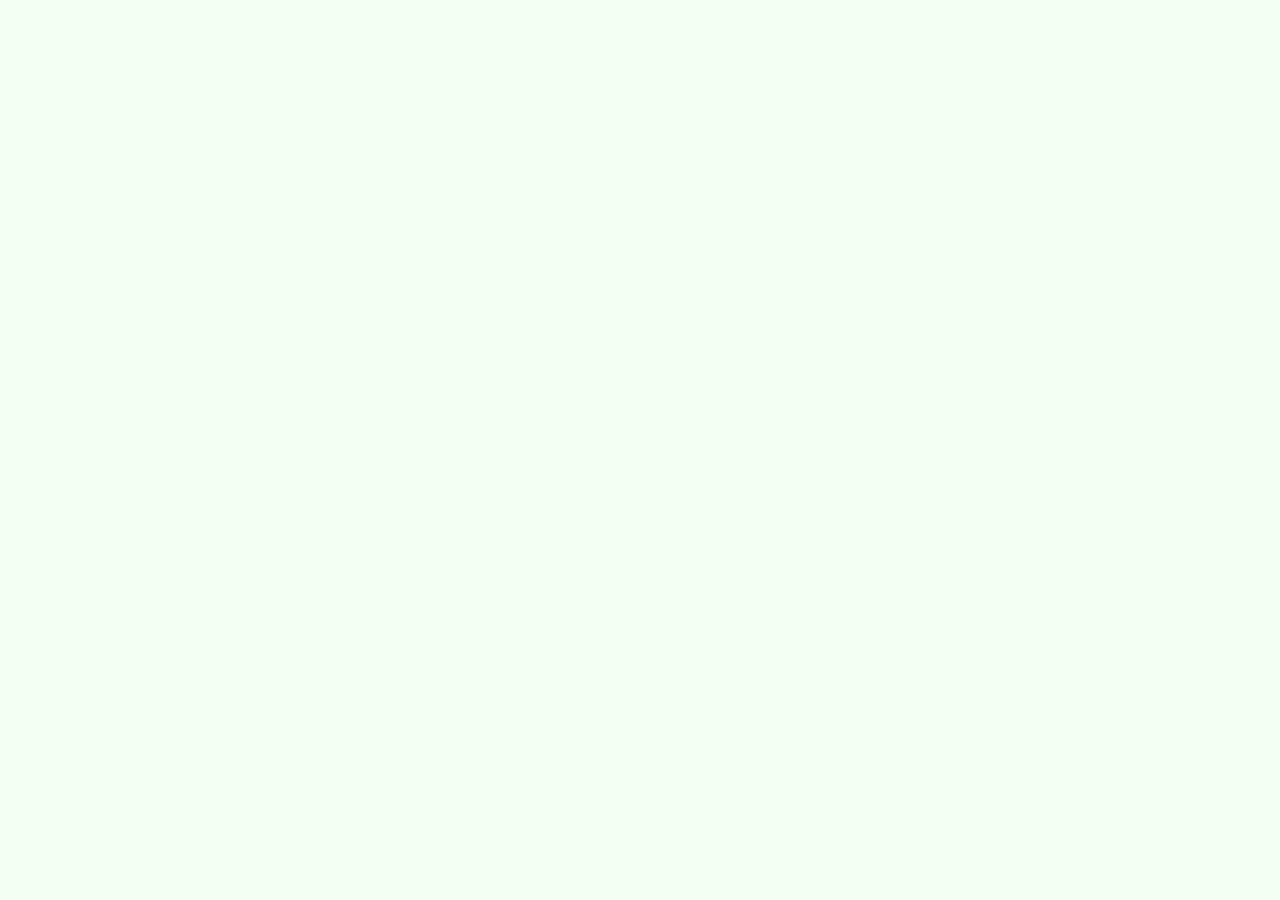
==== lab-b/index.html @ 1f86e969 "lab-b" ====
<!doctype html>
<html lang="en">
<head>
    <meta charset="UTF-8">
    <meta name="viewport" content="width=device-width, initial-scale=1">
    <title>Jakub Jankowicz (57898) - PTW LAB B</title>

    <link rel="stylesheet" href="styles.css" type="text/css">
    <script src="scripts.js" defer></script>
</head>
<body>


</body>
</html>
---- lab-b/styles.css ----
body {
  background-color: #f3fff3;
}
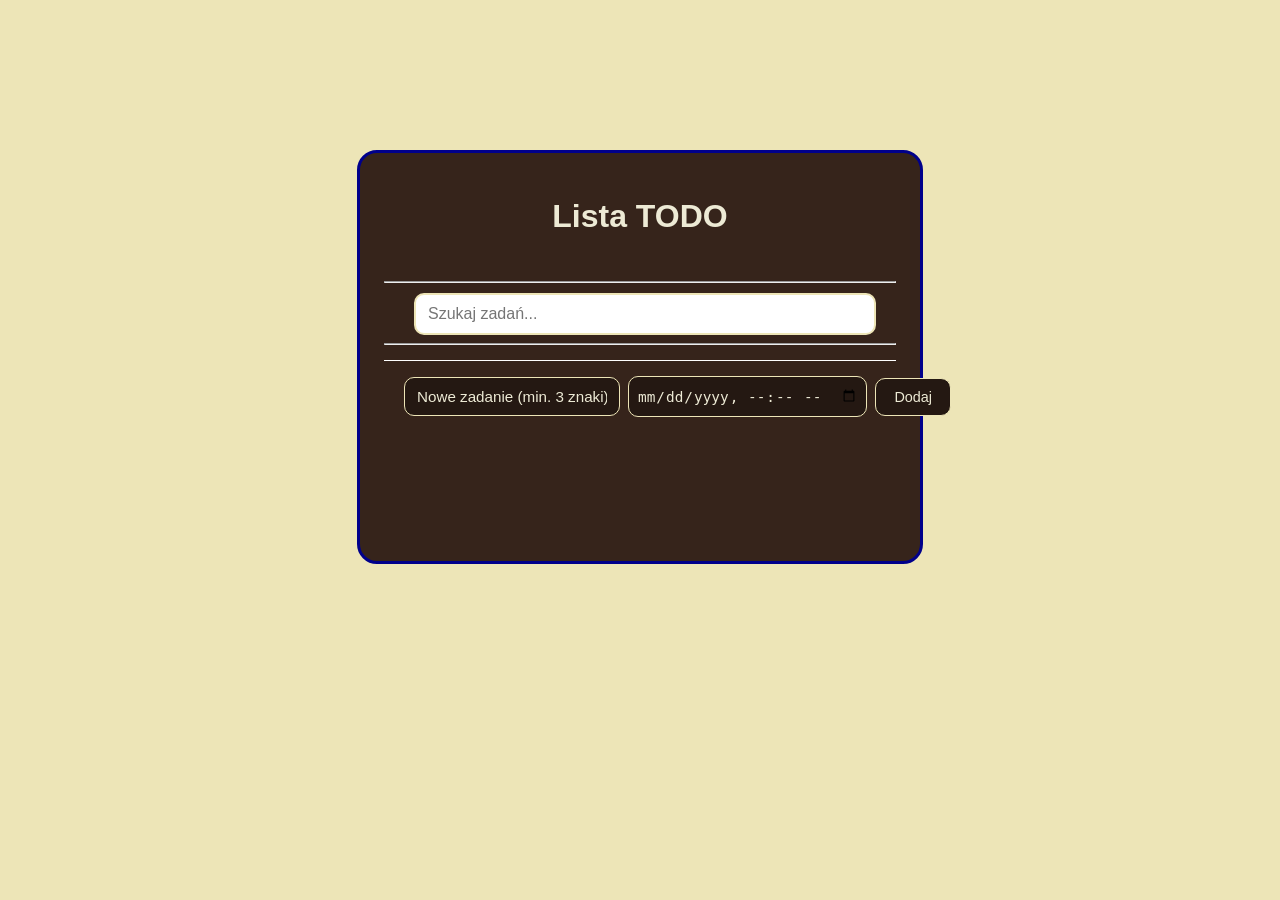
==== commit 524b2c86: "dokonczone" ====
--- a/lab-b/index.html
+++ b/lab-b/index.html
@@ -10,6 +10,37 @@
 </head>
 <body>
 
+<div id="Lista">
+
+    <h1>Lista TODO</h1>
+    <br>
+    <hr>
+
+    <div id="search">
+        <input type="text" id="search_input" placeholder="Szukaj zadań..." autocomplete="off">
+    </div>
+    <hr>
+
+    <div id="zadania">
+
+    </div>
+
+
+    <div id="dodaj">
+        <div id="nowe_zadanie">
+            <input type="text" id="new_task" placeholder="Nowe zadanie (min. 3 znaki)" maxlength="255">
+        </div>
+        <div id="nowa_data">
+            <input type="datetime-local" id="new_date">
+        </div>
+        <div id="przycisk">
+            <button id="button">Dodaj</button>
+        </div>
+        <p id="error"></p>
+    </div>
+
+</div>
+
 
 </body>
 </html>
--- a/lab-b/styles.css
+++ b/lab-b/styles.css
@@ -1,3 +1,136 @@
 body {
-  background-color: #f3fff3;
+  background-color: #ede5b7;
+  color: #edead5;
+  font-family: Arial, sans-serif;
 }
+
+h1 {
+  margin-bottom: 20px;
+  text-align: center;
+  font-size: 2rem;
+
+}
+
+#Lista {
+  background-color: #36241b;
+  border-style: solid;
+  border-color: darkblue;
+  border-radius: 20px;
+  min-height: 40vh;
+  width: 40vw;
+  margin: 150px auto 0;
+  padding: 24px;
+}
+
+#search {
+  margin-top: 10px;
+  margin-left: 30px;
+}
+
+#search > input {
+  width: 90%;
+  padding: 10px 12px;
+  border-style: solid;
+  border-radius: 10px;
+  border-color: #ede5b7;
+  font-size: 1rem;
+}
+
+#search > input:focus {
+  outline: none;
+  border-color: #edead5;
+}
+
+.task {
+  display: flex;
+  align-items: center;
+  background-color: #241812;
+  border-style: solid;
+  border-color: #ede5b7;
+  border-width: 1px;
+  border-radius: 10px;
+  padding: 10px 14px;
+  margin-bottom: 8px;
+  gap: 20px;
+}
+
+.task span {
+  flex: 1;
+  font-size: 1rem;
+}
+
+.task button {
+  background-color: #36241b;
+  color: #ede5b7;
+  border-style: solid;
+  border-color: #ede5b7;
+  border-width: 1px;
+  border-radius: 10px;
+  padding: 4px 10px;
+  cursor: pointer;
+  font-size: 0.9rem;
+  transition: background-color 0.2s;
+}
+
+.task button:hover {
+  background-color: grey;
+}
+
+#dodaj {
+  display: flex;
+  align-items: center;
+  gap: 8px;
+  margin-top: 15px;
+  padding-top: 15px;
+  border-top: 1px solid white;
+}
+
+#new_task {
+  flex: 1;
+  margin-left: 20px;
+  padding: 10px 12px;
+  background-color: #241812;
+  border-style: solid;
+  border-color: #ede5b7;
+  border-width: 1px;
+  border-radius: 10px;
+  color: #edead5;
+  font-size: 0.95rem;
+}
+
+#new_task::placeholder {
+  color: #edead5;
+}
+
+
+#new_date {
+  padding: 10px 8px;
+  background-color: #241812;
+  border-style: solid;
+  border-color: #ede5b7;
+  border-width: 1px;
+  border-radius: 10px;
+  color: #edead5;
+  font-size: 0.9rem;
+}
+
+#button {
+  padding: 10px 18px;
+  background-color: #241812;
+  color: #edead5;
+  border-style: solid;
+  border-color: #ede5b7;
+  border-width: 1px;
+  border-radius: 10px;
+  cursor: pointer;
+  font-size: 0.90rem;
+  transition: background-color 0.2s;
+  white-space: nowrap;
+}
+
+#error {
+  color: #ff6b6b;
+  font-size: 0.9rem;
+  margin-top: 10px;
+  margin-left: 20px;
+}
